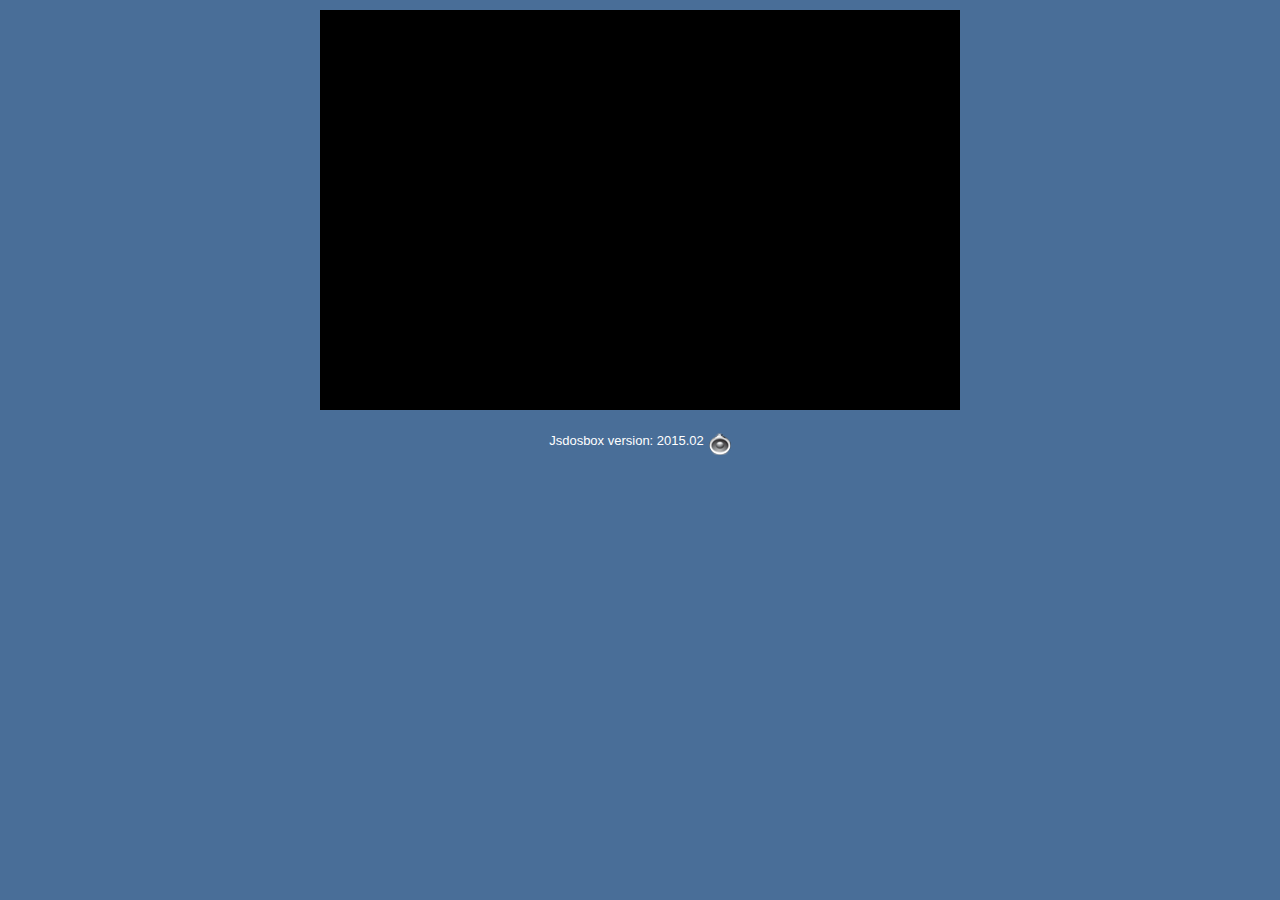
==== jsdosbox/index.html @ 95f4f659 "Renomeado index.html do jsDOSBox e removidos links simbólicos que ficam quebrados no GitHub para que" ====
<!doctype html>

<html lang="pt-br">

<head>
  <meta charset="UTF-8">
  <title>jsDOSBox</title>
  <link type="text/css" rel="stylesheet" href="styles.css">
  <script type="text/javascript" language="javascript" src="scripts/jsdosbox.nocache.js"></script>
</head>

<body>
  <noscript><div>Your web browser must have JavaScript enabled in order for this application to display correctly.</div></noscript>
  <input id="autorun"    type="hidden" value="apps/fmsx.zip -t zip !c:!fmsx-dos.exe" />
  <input id="frameskip"  type="hidden" value="1"     />
  <input id="nosound"    type="hidden" value="false" />
  <input id="sbtype"     type="hidden" value="sb2"   />
  <input id="override"   type="hidden" value="true"  />
  <input id="cycles"     type="hidden" value="fixed" />
  <input id="cyclelimit" type="hidden" value="7000"  />
</body>

</html>
---- jsdosbox/styles.css ----
h1
{
  font-size: 2em;
  font-weight: bold;
  color: #777777;
  margin: 40px 0px 70px;
  text-align: center;
}

.sendButton
{
  display: block;
  font-size: 16pt;
}

.gwt-DialogBox
{
  width: 400px;
}

.dialogVPanel
{
  margin: 5px;
}

.serverResponseLabelError
{
  color: red;
}

#closeButton
{
  margin: 15px 6px 6px;
}
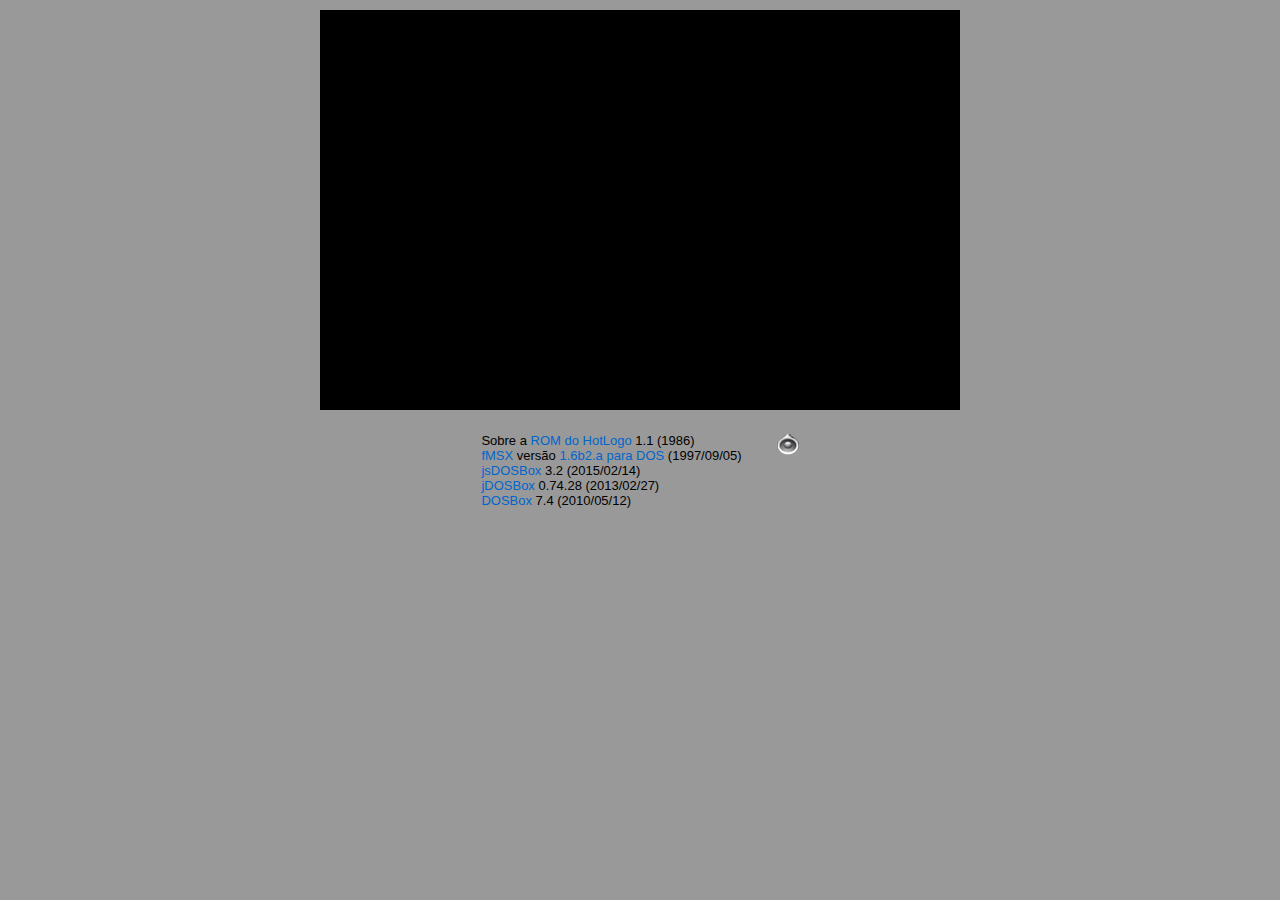
==== commit b3770c51: "Criada a imagem raw para o jsDOSBox para a imagem de floppy do fMSX ser gravável." ====
--- a/jsdosbox/index.html
+++ b/jsdosbox/index.html
@@ -5,19 +5,28 @@
 <head>
   <meta charset="UTF-8">
   <title>jsDOSBox</title>
-  <link type="text/css" rel="stylesheet" href="styles.css">
-  <script type="text/javascript" language="javascript" src="scripts/jsdosbox.nocache.js"></script>
+  <link   type="text/css" rel="stylesheet" href="styles.css">
+  <script type="text/javascript" src="scripts/jsdosbox.nocache.js"></script>
 </head>
 
 <body>
+
   <noscript><div>Your web browser must have JavaScript enabled in order for this application to display correctly.</div></noscript>
-  <input id="autorun"    type="hidden" value="apps/fmsx.zip -t zip !c:!fmsx-dos.exe" />
-  <input id="frameskip"  type="hidden" value="1"     />
-  <input id="nosound"    type="hidden" value="false" />
-  <input id="sbtype"     type="hidden" value="sb2"   />
-  <input id="override"   type="hidden" value="true"  />
-  <input id="cycles"     type="hidden" value="fixed" />
-  <input id="cyclelimit" type="hidden" value="7000"  />
+
+<!--
+  <input id="autorun"         type="hidden" value="apps/hotlogo.zip -t zip !c:!fmsx-dos.exe" >
+-->
+  <input id="autorun"         type="hidden" value="apps/hotlogo.raw        !c:!fmsx-dos.exe" >
+
+  <input id="frameskip"       type="hidden" value="1"      >
+  <input id="verbose"         type="hidden" value="true"   >
+  <input id="nosound"         type="hidden" value="false"  >
+  <input id="sbtype"          type="hidden" value="sb2"    >
+  <input id="override"        type="hidden" value="true"   >
+  <input id="cycles"          type="hidden" value="fixed"  >
+  <input id="cyclelimit"      type="hidden" value="7000"   >
+  <input id="backgroundcolor" type="hidden" value="999999" >
+
 </body>
 
 </html>
--- a/jsdosbox/styles.css
+++ b/jsdosbox/styles.css
@@ -1,12 +1,3 @@
-
-h1
-{
-  font-size: 2em;
-  font-weight: bold;
-  color: #777777;
-  margin: 40px 0px 70px;
-  text-align: center;
-}
 
 .sendButton
 {
@@ -34,3 +25,8 @@
   margin: 15px 6px 6px;
 }
 
+#credits
+{
+  margin-right: 30px;
+}
+
